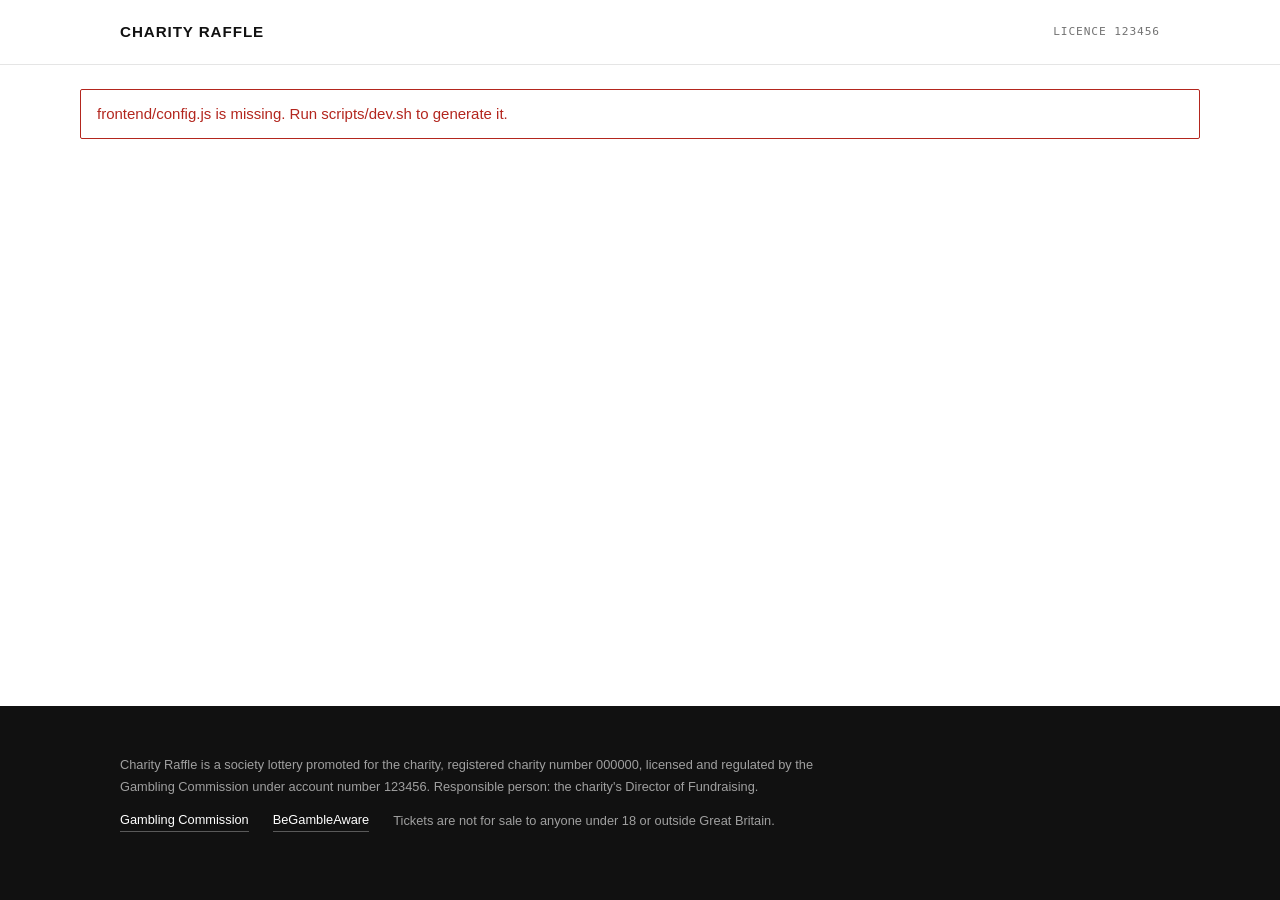
==== frontend/index.html @ 1f423800 "initial commit" ====
<!doctype html>
<html lang="en-GB">
<head>
    <meta charset="utf-8">
    <meta name="viewport" content="width=device-width, initial-scale=1">
    <title>Charity Raffle</title>
    <link rel="icon" href="data:image/svg+xml,%3Csvg xmlns='http://www.w3.org/2000/svg' viewBox='0 0 32 32'%3E%3Crect width='32' height='32' rx='4' fill='%23111'/%3E%3Ctext x='16' y='22' text-anchor='middle' font-family='sans-serif' font-size='18' font-weight='700' fill='%23fff'%3ER%3C/text%3E%3C/svg%3E">
    <link rel="stylesheet" href="styles/01-typography.css">
    <link rel="stylesheet" href="styles/02-forms.css">
    <link rel="stylesheet" href="styles/03-prizes.css">
    <link rel="stylesheet" href="styles/04-layout.css">
    <link rel="stylesheet" href="styles/05-journey.css">
    <link rel="stylesheet" href="styles/06-buttons.css">
    <link rel="stylesheet" href="styles/07-feedback.css">
    <script src="https://js.stripe.com/v3/" defer></script>
    <script type="module" src="app.js"></script>
</head>
<body>
<header class="site-header">
    <div class="wrap bar">
        <span class="brand">Charity Raffle</span>
        <span class="bar-right"><span class="raffle-name" id="header-raffle"></span><span class="mono">Licence 123456</span></span>
    </div>
</header>

<main>
    <p id="loading" class="wrap status">Loading the raffle…</p>
    <p id="error" class="wrap notice notice-error" role="alert" hidden></p>

    <section id="closed" class="hero" hidden>
        <div class="wrap hero-grid">
            <div class="hero-text">
                <p class="eyebrow">Ticket sales closed</p>
                <h1>The raffle is closed for now.</h1>
                <p class="lede" id="closed-copy"></p>
            </div>
        </div>
    </section>

    <form id="order" novalidate hidden>
        <section class="hero">
            <div class="wrap hero-grid">
            <div class="hero-text">
                <p class="eyebrow" id="raffle-status"></p>
                <h1 id="raffle-title"></h1>
                <p class="lede" id="raffle-lede"></p>
            </div>

            <div class="frame" id="picker">
                <div class="frame-bar">
                    <span class="frame-title">Play the raffle</span>
                    <output class="mono" id="frame-total">£15.00</output>
                </div>
                <div class="frame-body">
                    <fieldset class="pick-group">
                        <legend class="field-label">How many £1 tickets?</legend>
                        <div class="picks">
                            <label class="pick"><input type="radio" name="tickets" value="15" checked><span class="pick-face">15</span></label>
                            <label class="pick"><input type="radio" name="tickets" value="10"><span class="pick-face">10</span></label>
                            <label class="pick"><input type="radio" name="tickets" value="5"><span class="pick-face">5</span></label>
                            <label class="pick"><input type="radio" name="tickets" value="other"><span class="pick-face pick-text">Other</span></label>
                        </div>
                        <div class="other" id="tickets-other" hidden>
                            <label class="field"><span>Number of tickets, up to 20</span><input type="number" name="ticketsOther" min="1" max="20" value="1" disabled></label>
                        </div>
                    </fieldset>

                    <fieldset class="pick-group">
                        <legend class="field-label">Add a donation</legend>
                        <div class="picks picks-5">
                            <label class="pick"><input type="radio" name="donation" value="500"><span class="pick-face">£5</span></label>
                            <label class="pick"><input type="radio" name="donation" value="1000"><span class="pick-face">£10</span></label>
                            <label class="pick"><input type="radio" name="donation" value="1500"><span class="pick-face">£15</span></label>
                            <label class="pick"><input type="radio" name="donation" value="other"><span class="pick-face pick-text">Other</span></label>
                            <label class="pick"><input type="radio" name="donation" value="0" checked><span class="pick-face pick-text">None</span></label>
                        </div>
                        <div class="other" id="donation-other" hidden>
                            <label class="field"><span>Donation in pounds</span><input type="number" name="donationOther" min="1" max="10000" step="1" value="20" disabled></label>
                        </div>
                    </fieldset>

                    <p class="frame-note">Entrants must be 18 or over and resident in Great Britain. Payment is by debit card only.</p>
                </div>
                <div class="frame-foot">
                    <button type="button" class="cta" id="start">Continue</button>
                    <span class="frame-hint">Your details come next</span>
                </div>
            </div>
            </div>
        </section>

        <div class="journey" id="journey" hidden>
            <nav class="wrap steps-nav" aria-label="Order steps">
                <ol class="steps">
                    <li><button type="button" class="step-tab" aria-current="step">01 · Gift Aid</button></li>
                    <li><button type="button" class="step-tab" disabled>02 · Your details</button></li>
                    <li><button type="button" class="step-tab" disabled>03 · Address</button></li>
                    <li><button type="button" class="step-tab" disabled>04 · Keep in touch</button></li>
                    <li><button type="button" class="step-tab" disabled>05 · VIP subscription</button></li>
                    <li><button type="button" class="step-tab" disabled>06 · Review</button></li>
                </ol>
            </nav>

        <section class="step" data-panel tabindex="-1">
            <div class="wrap step-grid">
                <div class="step-head">
                    <h2 id="gift-aid">Boost your donation by 25%</h2>
                    <p>If you pay UK tax, the charity can reclaim 25p on every £1 you donate, at no cost to you. Gift Aid applies to the donation only, never to raffle tickets.</p>
                </div>
                <div>
                    <fieldset class="choice" aria-labelledby="gift-aid">
                        <label class="option"><input type="radio" name="giftAid" value="yes"><span class="option-text"><b>Yes</b>, I am a UK taxpayer and want Gift Aid claimed on all donations I make today, have made in the past four years and make in future. I understand that if I pay less Income Tax and Capital Gains Tax than the Gift Aid claimed on all my donations in a tax year, it is my responsibility to pay any difference.</span></label>
                        <label class="option"><input type="radio" name="giftAid" value="no" checked><span class="option-text"><b>No</b>, I am not a UK taxpayer, or do not want Gift Aid claimed.</span></label>
                    </fieldset>
                    <div class="step-nav">
                        <button type="button" class="cta" data-next>Next</button>
                        <button type="button" class="link" data-back>Back</button>
                    </div>
                </div>
            </div>
        </section>

        <section class="step" data-panel tabindex="-1">
            <div class="wrap step-grid">
                <div class="step-head">
                    <h2>Who is entering</h2>
                    <p>Tickets are issued to the person named here. You must be 18 or over to enter.</p>
                </div>
                <div>
                    <div class="fields">
                        <label class="field short"><span class="field-text">Title</span><input name="title" required autocomplete="honorific-prefix" placeholder="Ms"></label>
                        <label class="field"><span class="field-text">First name</span><input name="firstName" required autocomplete="given-name"></label>
                        <label class="field"><span class="field-text">Last name</span><input name="lastName" required autocomplete="family-name"></label>
                        <label class="field"><span class="field-text">Email</span><input type="email" name="email" required autocomplete="email"></label>
                        <label class="field"><span class="field-text">Telephone <em>optional</em></span><input type="tel" name="telephone" autocomplete="tel"></label>
                        <label class="field"><span class="field-text">Date of birth</span><input type="date" name="dateOfBirth" required autocomplete="bday"></label>
                    </div>
                    <div class="step-nav">
                        <button type="button" class="cta" data-next>Next</button>
                        <button type="button" class="link" data-back>Back</button>
                    </div>
                </div>
            </div>
        </section>

        <section class="step" data-panel tabindex="-1">
            <div class="wrap step-grid">
                <div class="step-head">
                    <h2>Where you live</h2>
                    <p>The licence covers Great Britain: England, Scotland and Wales. Northern Ireland, the Channel Islands and the Isle of Man are outside it.</p>
                </div>
                <div>
                    <div class="fields">
                        <label class="field wide"><span class="field-text">Address line 1</span><input name="line1" required autocomplete="address-line1"></label>
                        <label class="field wide"><span class="field-text">Address line 2 <em>optional</em></span><input name="line2" autocomplete="address-line2"></label>
                        <label class="field"><span class="field-text">Town</span><input name="town" required autocomplete="address-level2"></label>
                        <label class="field"><span class="field-text">Postcode</span><input name="postcode" required autocomplete="postal-code" class="mono"></label>
                    </div>
                    <div class="step-nav">
                        <button type="button" class="cta" data-next>Next</button>
                        <button type="button" class="link" data-back>Back</button>
                    </div>
                </div>
            </div>
        </section>

        <section class="step" data-panel tabindex="-1">
            <div class="wrap step-grid">
                <div class="step-head">
                    <h2>Hearing from the charity</h2>
                    <p>Stories from the people your ticket supports, and news of the next raffle. Change your mind at any time.</p>
                </div>
                <div>
                    <div class="consent">
                        <fieldset class="consent-row"><legend>Email</legend><label class="consent-option"><input type="radio" name="marketingEmail" value="yes"><span>Yes</span></label><label class="consent-option"><input type="radio" name="marketingEmail" value="no" checked><span>No</span></label></fieldset>
                        <fieldset class="consent-row"><legend>Post</legend><label class="consent-option"><input type="radio" name="marketingPost" value="yes"><span>Yes</span></label><label class="consent-option"><input type="radio" name="marketingPost" value="no" checked><span>No</span></label></fieldset>
                    </div>
                    <div class="step-nav">
                        <button type="button" class="cta" data-next>Next</button>
                        <button type="button" class="link" data-back>Back</button>
                    </div>
                </div>
            </div>
        </section>

        <section class="step" data-panel tabindex="-1">
            <div class="wrap step-grid">
                <div class="step-head">
                    <h2>Enter every raffle</h2>
                    <p>Subscribers get 10 tickets in each future raffle, charged to this card when the raffle opens, starting from the next one, not this draw. Cancel any time by phone.</p>
                </div>
                <div>
                    <label class="option"><input type="checkbox" name="subscribe"><span class="option-text"><b>Yes</b>, allocate me 10 tickets in every future raffle and save my card for it.</span></label>
                    <div class="step-nav">
                        <button type="button" class="cta" data-next>Next</button>
                        <button type="button" class="link" data-back>Back</button>
                    </div>
                </div>
            </div>
        </section>

        <section class="band" data-panel tabindex="-1">
            <div class="wrap review">
                <dl class="summary">
                    <div class="summary-row"><dt>Tickets <button type="button" class="link" data-picker>Change</button></dt><dd class="mono" id="sum-tickets">15 × £1</dd></div>
                    <div class="summary-row"><dt>Donation</dt><dd class="mono" id="sum-donation">£0.00</dd></div>
                    <div class="summary-row total"><dt>Total by debit card</dt><dd class="mono" id="total">£15.00</dd></div>
                </dl>
                <div class="review-action">
                    <div class="step-nav">
                        <button type="submit" class="cta" id="continue">Continue to payment</button>
                        <button type="button" class="link" data-back>Back</button>
                    </div>
                    <p class="frame-hint">You pay on the next screen. Nothing is charged yet.</p>
                    <p id="order-error" class="notice notice-error" role="alert" hidden></p>
                </div>
            </div>
        </section>
        </div>

        <section class="step">
            <div class="wrap step-grid">
                <div class="step-head">
                    <p class="eyebrow">The prizes</p>
                    <h2 id="prizes-title"></h2>
                    <p id="raffle-dates"></p>
                </div>
                <ol class="prizes" id="prizes"></ol>
            </div>
        </section>
    </form>

    <section id="payment" class="hero" hidden>
        <div class="wrap hero-grid">
            <div class="hero-text">
                <p class="eyebrow">Payment</p>
                <h1>Pay by debit card.</h1>
                <p class="lede" id="payment-summary"></p>
                <p class="dates">Order <span class="mono" id="payment-order"></span></p>
                <p class="dates" id="test-cards" hidden>Test debit card 4000 0566 5566 5556, any future expiry, CVC and postcode. 4242 4242 4242 4242 is a credit card and is refunded.</p>
            </div>
            <div class="frame">
                <div class="frame-bar"><span class="frame-title">Card details</span><output class="mono" id="payment-total"></output></div>
                <div class="frame-body">
                    <div class="payment-mount" id="payment-element"></div>
                    <p id="payment-error" class="notice notice-error" role="alert" hidden></p>
                </div>
                <div class="frame-foot">
                    <button type="button" class="cta" id="pay">Pay</button>
                    <span class="frame-hint">Secured by Stripe</span>
                </div>
            </div>
        </div>
    </section>

    <section id="done" class="hero" hidden>
        <div class="wrap hero-grid">
            <div class="hero-text">
                <p class="eyebrow">Order <span class="mono" id="done-order"></span></p>
                <h1 id="done-title">Payment received.</h1>
                <p class="lede" id="done-tickets">Allocating your ticket numbers…</p>
                <p><a class="link" href="./">Back to the raffle</a></p>
            </div>
        </div>
    </section>
</main>

<footer class="site-footer">
    <div class="wrap">
        <p>Charity Raffle is a society lottery promoted for the charity, registered charity number 000000, licensed and regulated by the Gambling Commission under account number 123456. Responsible person: the charity's Director of Fundraising.</p>
        <p class="footer-links"><a href="https://www.gamblingcommission.gov.uk">Gambling Commission</a><a href="https://www.begambleaware.org">BeGambleAware</a><span>Tickets are not for sale to anyone under 18 or outside Great Britain.</span></p>
    </div>
</footer>
</body>
</html>
---- frontend/styles/01-typography.css ----
:root {
    --accent: #1c90e3;
    --bg: #fff;
    --bg-offset: #f8f8f6;
    --border: rgb(0 0 0 / 10%);
    --border-strong: rgb(0 0 0 / 30%);
    --danger: #b3261e;
    --font: -apple-system, BlinkMacSystemFont, "Segoe UI", Roboto, "Helvetica Neue", Arial, sans-serif;
    --font-mono: "SF Mono", "Fira Code", "Fira Mono", "Roboto Mono", monospace;
    --text-primary: #111;
    --text-secondary: #555;
    --text-tertiary: #727272;
}

h1 {
    font-size: 3.5rem;
    font-weight: 700;
    letter-spacing: -.03em;
    line-height: 1.08;
    margin: 0 0 24px;
    text-wrap: balance;

    @media (max-width: 960px) {
        font-size: 2.5rem;
    }

    @media (max-width: 600px) {
        font-size: 2rem;
    }
}

h2 {
    font-size: 1.75rem;
    font-weight: 700;
    letter-spacing: -.02em;
    line-height: 1.2;
    margin: 0 0 12px;
}

h3 {
    font-size: 1.1rem;
    font-weight: 700;
    letter-spacing: -.01em;
    line-height: 1.3;
    margin: 0 0 12px;
}

.mono {
    font-family: var(--font-mono);
    font-variant-numeric: tabular-nums;
}

.eyebrow {
    color: var(--text-tertiary);
    font-family: var(--font-mono);
    font-size: .7rem;
    font-weight: 500;
    letter-spacing: .12em;
    margin: 0 0 16px;
    text-transform: uppercase;
}

.eyebrow .mono {
    text-transform: none;
}

.lede {
    color: var(--text-secondary);
    font-size: 1.15rem;
    line-height: 1.7;
    margin: 0 0 32px;
    max-width: 420px;
}

.dates {
    color: var(--text-tertiary);
    font-size: .85rem;
    margin: 0 0 8px;
}

.frame-hint {
    color: var(--text-tertiary);
    font-size: .8rem;
}
---- frontend/styles/02-forms.css ----
fieldset {
    border: 0;
    margin: 0;
    min-width: 0;
    padding: 0;
}

legend {
    float: left;
    padding: 0;
    width: 100%;
}

input:where(:not([type="radio"], [type="checkbox"])) {
    background: var(--bg);
    border: 1px solid var(--border-strong);
    border-radius: 2px;
    color: var(--text-primary);
    font: inherit;
    padding: 10px 12px;
    width: 100%;
}

input:focus-visible {
    outline: 2px solid var(--text-primary);
    outline-offset: 1px;
}

input:read-only {
    background: var(--bg-offset);
    color: var(--text-secondary);
}

input:user-invalid {
    border-color: var(--danger);
}

.pick-group {
    margin-bottom: 20px;
}

.field-label {
    color: var(--text-secondary);
    font-size: .85rem;
    margin: 0 0 10px;
}

.picks {
    clear: both;
    display: grid;
    gap: 10px;
    grid-template-columns: repeat(4, 1fr);

    @media (max-width: 600px) {
        gap: 8px;
    }
}

.picks-3 {
    grid-template-columns: repeat(3, 1fr);
}

.picks-5 {
    grid-template-columns: repeat(5, 1fr);
}

@scope (.picks) {
    input {
        height: 0;
        opacity: 0;
        position: absolute;
        width: 0;
    }

    .pick {
        cursor: pointer;
        position: relative;
    }

    .pick-face {
        align-items: center;
        aspect-ratio: 1;
        border: 1px solid var(--border-strong);
        border-radius: 8px;
        display: flex;
        font-size: 1.6rem;
        justify-content: center;
        transition: background .25s cubic-bezier(.25, 1, .5, 1), color .2s, border-color .2s;

        @media (max-width: 600px) {
            aspect-ratio: auto;
            font-size: 1.1rem;
            padding: 14px 0;
        }

        @media (prefers-reduced-motion: reduce) {
            transition: none;
        }
    }

    .pick-text {
        font-size: .85rem;

        @media (max-width: 600px) {
            font-size: .75rem;
        }
    }

    input:checked + .pick-face {
        background: var(--text-primary);
        border-color: var(--text-primary);
        color: #fff;
    }

    input:focus-visible + .pick-face {
        outline: 2px solid var(--text-primary);
        outline-offset: 2px;
    }

    .pick:hover .pick-face {
        border-color: var(--text-primary);
    }
}

.other {
    margin-top: 12px;
}

.field {
    display: flex;
    flex-direction: column;
    gap: 6px;
}

.field em {
    color: var(--text-tertiary);
    font-style: normal;
}

.field-text {
    color: var(--text-secondary);
    font-size: .8rem;
}

.fields {
    display: grid;
    gap: 20px 24px;
    grid-template-columns: 1fr 1fr;

    @media (max-width: 600px) {
        grid-template-columns: 1fr;
    }
}

.fields .wide {
    grid-column: 1 / -1;
}

.fields .short {
    max-width: 160px;

    @media (max-width: 600px) {
        max-width: none;
    }
}

.choice {
    display: grid;
    gap: 12px;
}

.option {
    align-items: flex-start;
    cursor: pointer;
    display: flex;
    font-size: .9rem;
    gap: 12px;
}

.option input {
    flex-shrink: 0;
    height: 18px;
    margin: 4px 0 0;
    width: 18px;
}

.option-text {
    color: var(--text-secondary);
    line-height: 1.5;
}

.option-text b {
    color: var(--text-primary);
}

.consent {
    display: grid;
    gap: 12px;
    max-width: 420px;
}

.consent-row {
    align-items: center;
    border-bottom: 1px solid var(--border);
    display: grid;
    gap: 24px;
    grid-template-columns: 1fr auto auto;
}

.consent-row legend {
    font-weight: 600;
}

.consent-option {
    align-items: center;
    cursor: pointer;
    display: flex;
    gap: 8px;
    min-height: 44px;
    padding: 0 4px;
}

.consent-option input {
    height: 18px;
    margin: 0;
    width: 18px;
}
---- frontend/styles/03-prizes.css ----
@scope (.prizes) {
    :scope {
        border-top: 1px solid var(--border);
        counter-reset: prize;
        list-style: none;
        margin: 0;
        padding: 0;
    }

    li {
        align-items: baseline;
        border-bottom: 1px solid var(--border);
        counter-increment: prize;
        display: grid;
        gap: 16px;
        grid-template-columns: 2rem minmax(0, 1fr) auto;
        padding: 12px 0;
    }

    li::before {
        color: var(--text-tertiary);
        content: counter(prize, decimal-leading-zero);
        font-family: var(--font-mono);
        font-size: .7rem;
    }

    .qty {
        color: var(--text-tertiary);
        font-size: .8rem;
        margin-left: 8px;
    }

    .amount {
        font-family: var(--font-mono);
        font-size: 1rem;
        font-variant-numeric: tabular-nums;
    }
}
---- frontend/styles/04-layout.css ----
* {
    box-sizing: border-box;
}

[hidden] {
    display: none !important;
}

body {
    -webkit-font-smoothing: antialiased;
    accent-color: var(--text-primary);
    background: var(--bg);
    color: var(--text-primary);
    display: flex;
    flex-direction: column;
    font-family: var(--font);
    font-size: .9375rem;
    line-height: 1.6;
    margin: 0;
    min-height: 100dvh;
}

main {
    flex: 1;
}

@media (prefers-reduced-motion: no-preference) {
    html {
        scroll-behavior: smooth;
    }
}

.wrap {
    margin: 0 auto;
    max-width: 1120px;
    padding-inline: 40px;

    @media (max-width: 600px) {
        padding-inline: 20px;
    }
}

.site-header {
    border-bottom: 1px solid var(--border);
}

@scope (.site-header) {
    .bar {
        align-items: center;
        display: flex;
        height: 64px;
        justify-content: space-between;

        @media (max-width: 600px) {
            height: 56px;
        }
    }

    .brand {
        font-size: .95rem;
        font-weight: 700;
        letter-spacing: .06em;
        text-transform: uppercase;
    }

    .bar-right {
        align-items: center;
        color: var(--text-secondary);
        display: flex;
        font-size: .85rem;
        gap: 24px;
    }

    .bar-right .mono {
        color: var(--text-tertiary);
        font-size: .7rem;
        letter-spacing: .08em;
        text-transform: uppercase;
    }

    .raffle-name {
        @media (max-width: 600px) {
            display: none;
        }
    }
}

.hero {
    background: var(--bg-offset);
    border-bottom: 1px solid var(--border);
}

.hero-grid {
    align-items: center;
    display: grid;
    gap: 64px;
    grid-template-columns: minmax(0, 1fr) 520px;
    padding-block: 72px;

    @media (max-width: 960px) {
        gap: 40px;
        grid-template-columns: 1fr;
        padding-block: 48px;
    }
}

.hero-text > :last-child {
    margin-bottom: 0;
}

.step-grid {
    display: grid;
    gap: 64px;
    grid-template-columns: minmax(0, 5fr) minmax(0, 7fr);
    padding-block: 56px;

    @media (max-width: 960px) {
        gap: 40px;
        grid-template-columns: 1fr;
        padding-block: 40px;
    }
}

.step-head p:last-child {
    color: var(--text-secondary);
    margin: 0;
    max-width: 380px;
}

.band {
    background: var(--bg-offset);
}

.review {
    align-items: end;
    display: grid;
    gap: 64px;
    grid-template-columns: minmax(0, 5fr) minmax(0, 7fr);
    padding-block: 72px;

    @media (max-width: 960px) {
        gap: 40px;
        grid-template-columns: 1fr;
    }
}

.site-footer {
    background: #111;
    color: rgb(255 255 255 / 60%);
    font-size: .8rem;
    line-height: 1.7;
    padding: 48px 0 56px;
}

@scope (.site-footer) {
    p {
        margin: 0 0 12px;
        max-width: 720px;
    }

    a {
        border-bottom: 1px solid rgb(255 255 255 / 30%);
        color: #fff;
        text-decoration: none;
    }

    .footer-links {
        align-items: center;
        display: flex;
        flex-wrap: wrap;
        gap: 24px;
    }
}
---- frontend/styles/05-journey.css ----
.frame {
    background: var(--bg);
    border: 1px solid var(--border-strong);
    border-radius: 4px;
    overflow: hidden;
    scroll-margin-top: 24px;
}

@scope (.frame) {
    .frame-bar {
        align-items: center;
        border-bottom: 1px solid var(--border);
        display: flex;
        justify-content: space-between;
        padding: 16px 24px;

        @media (max-width: 600px) {
            padding: 14px 16px;
        }
    }

    .frame-bar .mono {
        font-size: .95rem;
    }

    .frame-title {
        font-size: .7rem;
        font-weight: 700;
        letter-spacing: .08em;
        text-transform: uppercase;
    }

    .frame-body {
        padding: 24px;

        @media (max-width: 600px) {
            padding: 16px;
        }
    }

    .frame-note {
        border-top: 1px solid var(--border);
        color: var(--text-tertiary);
        font-size: .8rem;
        line-height: 1.5;
        margin: 4px 0 0;
        padding-top: 16px;
    }

    .frame-foot {
        align-items: center;
        border-top: 1px solid var(--border);
        display: flex;
        gap: 16px;
        justify-content: space-between;
        padding: 16px 20px;

        @media (max-width: 600px) {
            align-items: stretch;
            flex-direction: column;
            padding: 14px 16px;
        }

        .cta {
            @media (max-width: 600px) {
                text-align: center;
            }
        }
    }

    .payment-mount {
        margin: 4px 0 12px;
    }

    .notice-error {
        margin: 12px 0 0;
    }
}

.journey {
    border-bottom: 1px solid var(--border);
    scroll-margin-top: 24px;
}

@scope (.journey) {
    [data-panel]:focus {
        outline: 0;
    }

    .steps-nav {
        overflow-x: auto;
        position: relative;
    }

    .steps {
        background: linear-gradient(var(--border), var(--border)) bottom / 100% 1px no-repeat;
        display: flex;
        gap: 40px;
        list-style: none;
        margin: 0;
        min-width: 100%;
        padding: 0;
        width: max-content;
    }

    .step-tab {
        background: none;
        border: 0;
        color: var(--accent);
        cursor: pointer;
        display: inline-block;
        font: inherit;
        font-size: .8rem;
        font-weight: 500;
        letter-spacing: .06em;
        padding: 24px 0;
        position: relative;
        text-decoration: none;
        text-transform: uppercase;
        white-space: nowrap;

        &:disabled {
            color: var(--text-tertiary);
            cursor: default;
        }

        &:focus-visible {
            outline: 2px solid var(--text-primary);
            outline-offset: 2px;
        }

        &[aria-current] {
            color: var(--accent);
            font-weight: 700;

            &::after {
                background: var(--bg);
                border-left: 1px solid var(--border);
                border-top: 1px solid var(--border);
                bottom: -7px;
                content: "";
                height: 12px;
                left: 50%;
                position: absolute;
                transform: translateX(-50%) rotate(45deg);
                width: 12px;
            }
        }
    }

    .step-nav {
        align-items: center;
        display: flex;
        gap: 24px;
        margin-top: 32px;
    }

    .summary {
        margin: 0;
        max-width: 380px;

        dt {
            color: var(--text-secondary);
            font-weight: inherit;
        }

        dd {
            margin: 0;
        }

        dt .link {
            font-size: .8rem;
            margin-left: 8px;
        }

        .summary-row {
            border-bottom: 1px solid var(--border);
            display: flex;
            justify-content: space-between;
            padding: 10px 0;
        }

        .summary-row.total {
            border-bottom: 0;
            font-size: 1.1rem;
            font-weight: 600;
            padding-top: 16px;
        }

        .summary-row.total dt {
            color: var(--text-primary);
        }
    }

    .review-action {
        display: flex;
        flex-direction: column;
        gap: 12px;

        .step-nav {
            margin-top: 0;
        }
    }
}
---- frontend/styles/06-buttons.css ----
.link {
    background: none;
    border: 0;
    border-bottom: 1px solid var(--border-strong);
    color: var(--text-primary);
    cursor: pointer;
    font: inherit;
    padding: 0;
    text-decoration: none;

    &:focus-visible {
        outline: 2px solid var(--text-primary);
        outline-offset: 2px;
    }
}

.cta {
    background: var(--accent);
    border: 0;
    border-radius: 2px;
    color: #fff;
    cursor: pointer;
    font: inherit;
    font-size: .9rem;
    font-weight: 500;
    letter-spacing: .04em;
    padding: 14px 36px;
    transition: background .2s, transform .15s;

    &:active {
        transform: translateY(1px);
    }

    &:disabled {
        cursor: progress;
        opacity: .5;
    }

    &:focus-visible {
        outline: 2px solid var(--text-primary);
        outline-offset: 2px;
    }

    &:hover {
        background: color-mix(in srgb, var(--accent) 82%, black);
    }

    @media (prefers-reduced-motion: reduce) {
        transition: none;

        &:active {
            transform: none;
        }
    }
}
---- frontend/styles/07-feedback.css ----
.status {
    color: var(--text-secondary);
    padding-top: 64px;
}

.notice {
    border-radius: 2px;
    margin: 24px auto 0;
    padding: 12px 16px;
}

.notice-error {
    border: 1px solid var(--danger);
    color: var(--danger);
}
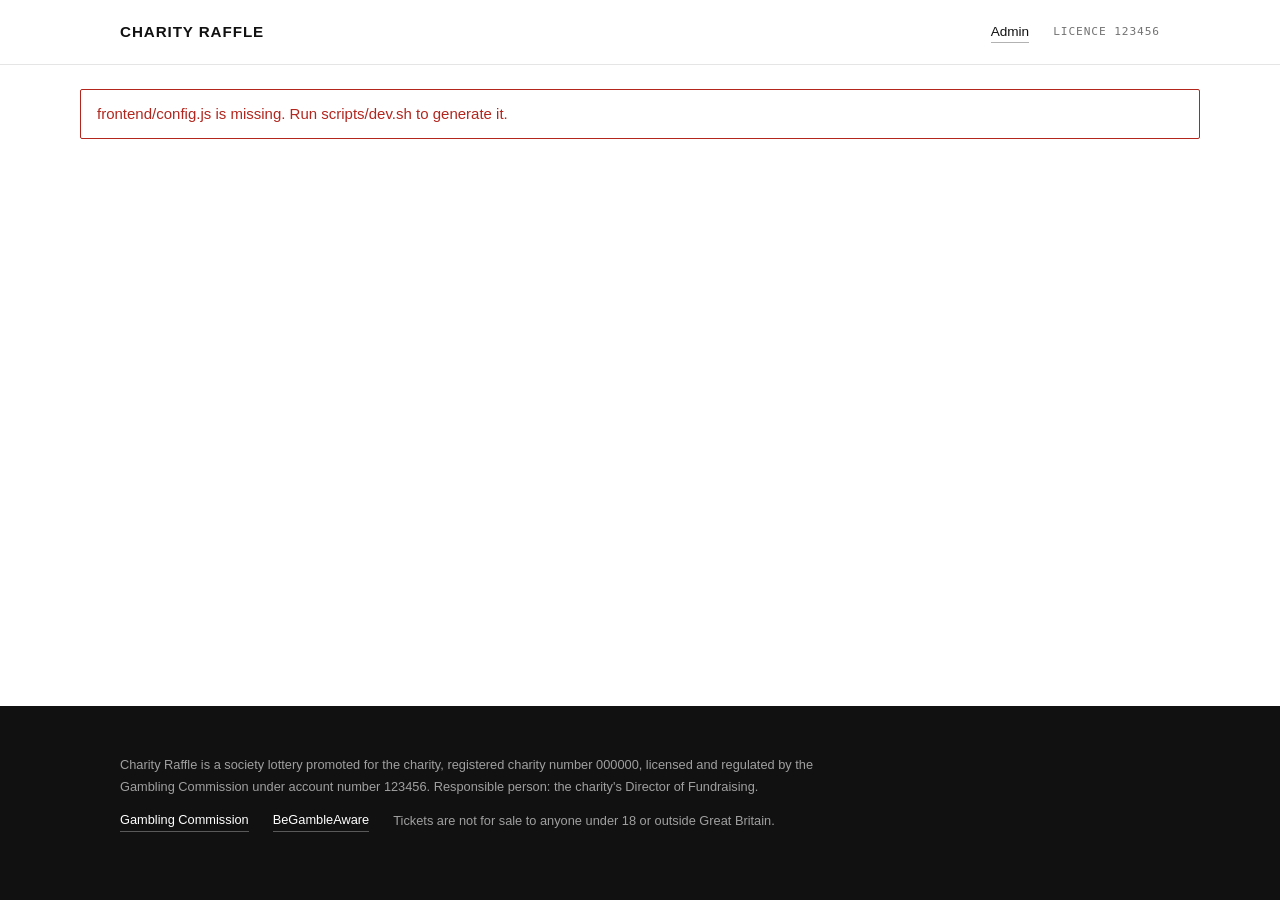
==== commit 0ede7ac4: "Encrypt .env for the repo and link the admin console from the header" ====
--- a/frontend/index.html
+++ b/frontend/index.html
@@ -19,7 +19,7 @@
 <header class="site-header">
     <div class="wrap bar">
         <span class="brand">Charity Raffle</span>
-        <span class="bar-right"><span class="raffle-name" id="header-raffle"></span><span class="mono">Licence 123456</span></span>
+        <span class="bar-right"><span class="raffle-name" id="header-raffle"></span><a class="link" href="admin.html">Admin</a><span class="mono">Licence 123456</span></span>
     </div>
 </header>
 
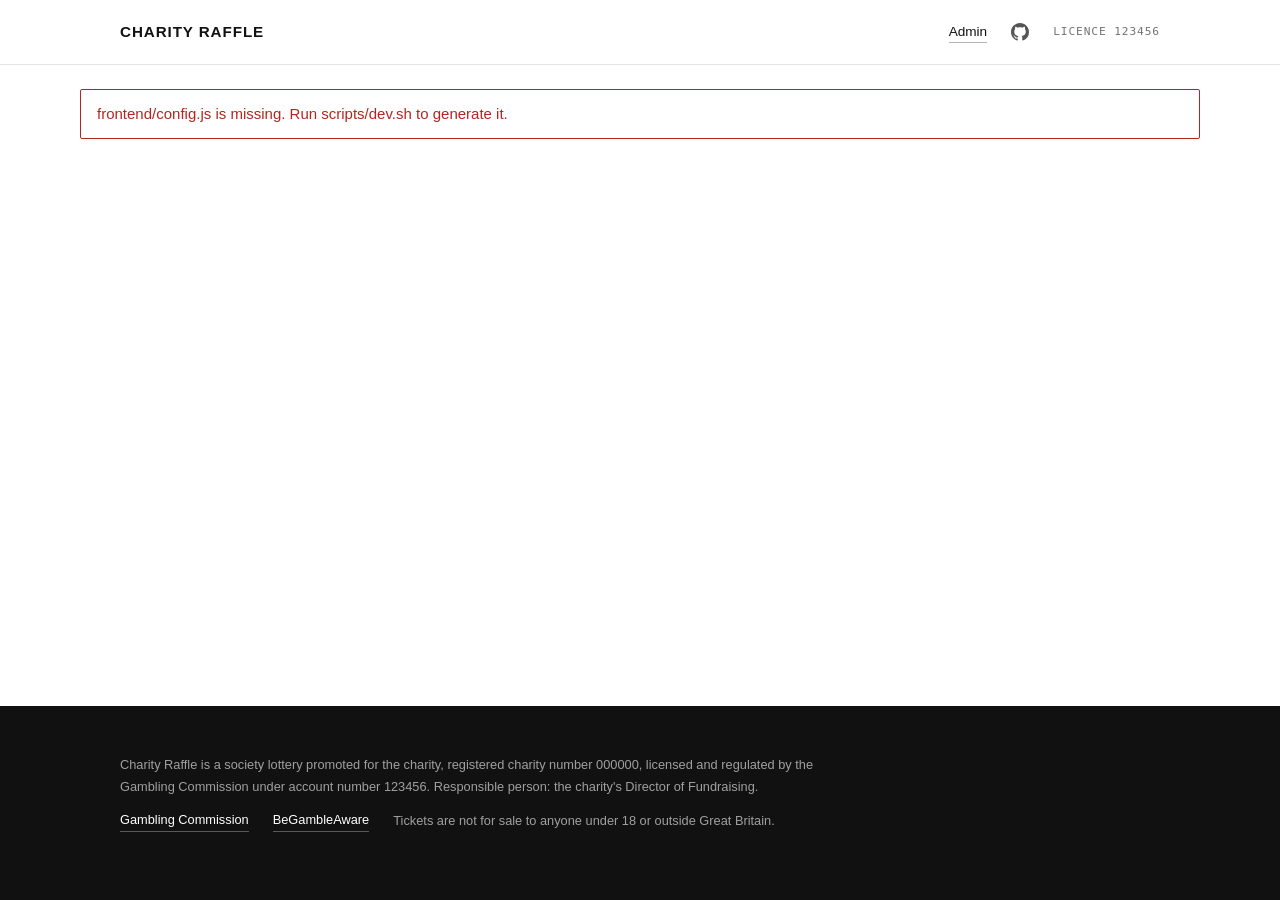
==== commit dad2cba5: "Link the source repository from the header Claude-Session: https://claude.ai/code/session_01MqFbXFWo" ====
--- a/frontend/index.html
+++ b/frontend/index.html
@@ -19,7 +19,7 @@
 <header class="site-header">
     <div class="wrap bar">
         <span class="brand">Charity Raffle</span>
-        <span class="bar-right"><span class="raffle-name" id="header-raffle"></span><a class="link" href="admin.html">Admin</a><span class="mono">Licence 123456</span></span>
+        <span class="bar-right"><span class="raffle-name" id="header-raffle"></span><a class="link" href="admin.html">Admin</a><a class="gh" href="https://github.com/poly-glot/donation" target="_blank" rel="noopener" aria-label="Source on GitHub"><svg viewBox="0 0 16 16" width="18" height="18" aria-hidden="true"><path fill="currentColor" d="M8 0C3.58 0 0 3.58 0 8c0 3.54 2.29 6.53 5.47 7.59.4.07.55-.17.55-.38 0-.19-.01-.82-.01-1.49-2.01.37-2.53-.49-2.69-.94-.09-.23-.48-.94-.82-1.13-.28-.15-.68-.52-.01-.53.63-.01 1.08.58 1.23.82.72 1.21 1.87.87 2.33.66.07-.52.28-.87.51-1.07-1.78-.2-3.64-.89-3.64-3.95 0-.87.31-1.59.82-2.15-.08-.2-.36-1.02.08-2.12 0 0 .67-.21 2.2.82.64-.18 1.32-.27 2-.27s1.36.09 2 .27c1.53-1.04 2.2-.82 2.2-.82.44 1.1.16 1.92.08 2.12.51.56.82 1.27.82 2.15 0 3.07-1.87 3.75-3.65 3.95.29.25.54.73.54 1.48 0 1.07-.01 1.93-.01 2.2 0 .21.15.46.55.38A8.01 8.01 0 0 0 16 8c0-4.42-3.58-8-8-8Z"/></svg></a><span class="mono">Licence 123456</span></span>
     </div>
 </header>
 
--- a/frontend/styles/04-layout.css
+++ b/frontend/styles/04-layout.css
@@ -76,6 +76,20 @@
         font-size: .7rem;
         letter-spacing: .08em;
         text-transform: uppercase;
+    }
+
+    .gh {
+        color: var(--text-secondary);
+        display: inline-flex;
+
+        &:hover {
+            color: var(--text-primary);
+        }
+
+        &:focus-visible {
+            outline: 2px solid var(--text-primary);
+            outline-offset: 2px;
+        }
     }
 
     .raffle-name {
